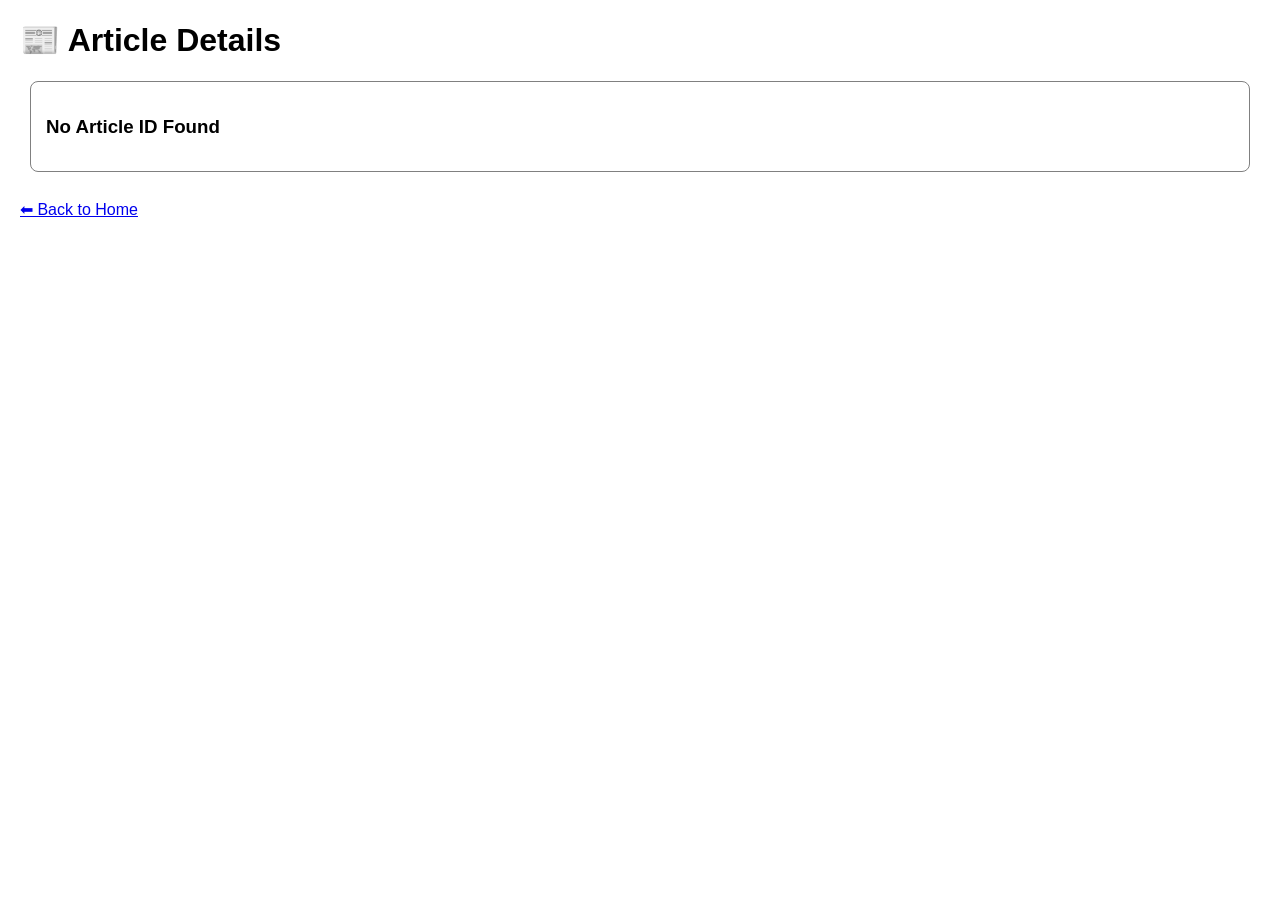
==== frontend/article.html @ 96cdbf27 "Add basic functionality" ====
<!DOCTYPE html>
<html>
<head>
  <title>Read Article</title>
  <link rel="stylesheet" href="style.css">
</head>
<body>

  <h1>📰 Article Details</h1>

  <div id="articleBox" class="card"></div>

  <br>
  <a href="index.html">⬅ Back to Home</a>

  <script>
    const API = "http://127.0.0.1:5000";

    function getArticleId() {
      const params = new URLSearchParams(window.location.search);
      return params.get("id");
    }

    async function loadArticle() {
      const articleId = getArticleId();

      if (!articleId) {
        document.getElementById("articleBox").innerHTML = "<h3>No Article ID Found</h3>";
        return;
      }

      let res = await fetch(`${API}/article/${articleId}?user_id=1`);
      let article = await res.json();

      document.getElementById("articleBox").innerHTML = `
        <h2>${article.title}</h2>
        <p><b>Category:</b> ${article.category}</p>
        <p><b>Status:</b> ${article.is_fake ? "⚠️ Fake News" : "✅ Real News"}</p>
        <hr>
        <p>${article.content}</p>

        <button onclick="likeArticle(${article.article_id})">👍 Like</button>
      `;
    }

    async function likeArticle(articleId) {
      await fetch(`${API}/like/${articleId}`, {
        method: "POST",
        headers: {"Content-Type": "application/json"},
        body: JSON.stringify({user_id: 1})
      });

      alert("✅ Article Liked!");
    }

    loadArticle();
  </script>

</body>
</html>
---- frontend/style.css ----
body {
  font-family: Arial;
  margin: 20px;
}

.card {
  border: 1px solid gray;
  padding: 15px;
  margin: 10px;
  border-radius: 8px;
}
button {
  padding: 6px 12px;
  margin: 5px;
  cursor: pointer;
}
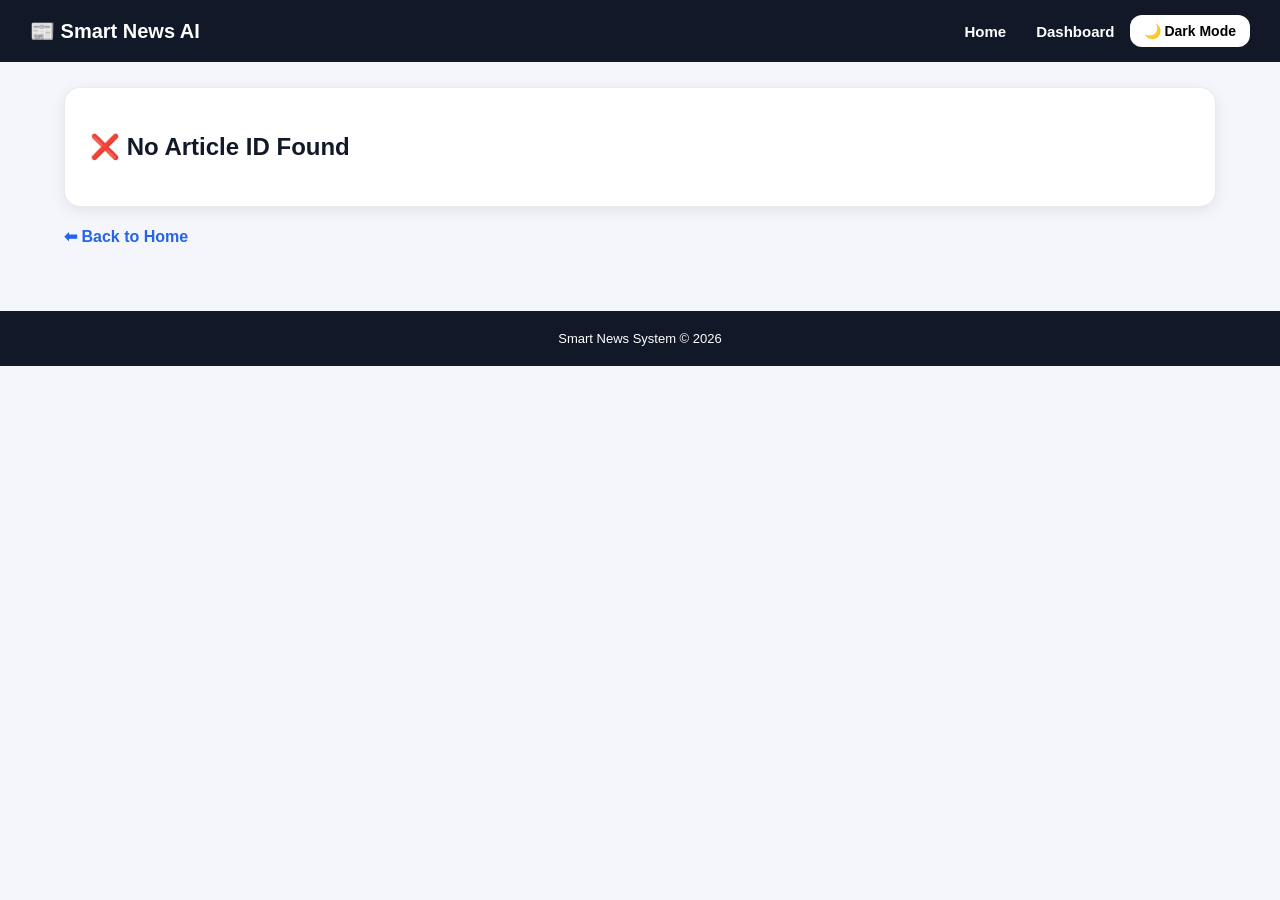
==== commit c534edda: "Merge pull request #2 from JahnviPaliwal/Db_AI_Logic Enhanced UI and dark mode toggle" ====
--- a/frontend/article.html
+++ b/frontend/article.html
@@ -1,20 +1,31 @@
-<!DOCTYPE html>
+<!-- <!DOCTYPE html>
 <html>
 <head>
   <title>Read Article</title>
   <link rel="stylesheet" href="style.css">
 </head>
+
 <body>
 
-  <h1>📰 Article Details</h1>
+  <div class="navbar">
+    <h2>📰 Smart News AI</h2>
+    <div>
+      <a href="index.html">Home</a>
+      <a href="dashboard.html">Dashboard</a>
+    </div>
+  </div>
 
-  <div id="articleBox" class="card"></div>
+  <div class="container">
+    <div id="articleBox" class="article-box">
+      <div class="loading">Loading article...</div>
+    </div>
 
-  <br>
-  <a href="index.html">⬅ Back to Home</a>
+    <a class="back-link" href="index.html">⬅ Back to Home</a>
+  </div>
 
   <script>
     const API = "http://127.0.0.1:5000";
+    const USER_ID = 1;
 
     function getArticleId() {
       const params = new URLSearchParams(window.location.search);
@@ -25,29 +36,31 @@
       const articleId = getArticleId();
 
       if (!articleId) {
-        document.getElementById("articleBox").innerHTML = "<h3>No Article ID Found</h3>";
+        document.getElementById("articleBox").innerHTML = "<h2>No Article Found</h2>";
         return;
       }
 
-      let res = await fetch(`${API}/article/${articleId}?user_id=1`);
+      let res = await fetch(`${API}/article/${articleId}?user_id=${USER_ID}`);
       let article = await res.json();
 
       document.getElementById("articleBox").innerHTML = `
-        <h2>${article.title}</h2>
+        <h1>${article.title}</h1>
         <p><b>Category:</b> ${article.category}</p>
         <p><b>Status:</b> ${article.is_fake ? "⚠️ Fake News" : "✅ Real News"}</p>
         <hr>
         <p>${article.content}</p>
 
-        <button onclick="likeArticle(${article.article_id})">👍 Like</button>
+        <div class="btn-row">
+          <button class="btn-like" onclick="likeArticle(${article.article_id})">👍 Like</button>
+        </div>
       `;
     }
 
     async function likeArticle(articleId) {
       await fetch(`${API}/like/${articleId}`, {
         method: "POST",
-        headers: {"Content-Type": "application/json"},
-        body: JSON.stringify({user_id: 1})
+        headers: { "Content-Type": "application/json" },
+        body: JSON.stringify({ user_id: USER_ID })
       });
 
       alert("✅ Article Liked!");
@@ -57,4 +70,105 @@
   </script>
 
 </body>
+</html> -->
+<!DOCTYPE html>
+<html>
+<head>
+  <title>Read Article</title>
+  <link rel="stylesheet" href="style.css">
+</head>
+
+<body>
+
+  <div class="navbar">
+    <h2>📰 Smart News AI</h2>
+
+    <div class="navbar-right">
+      <a href="index.html">Home</a>
+      <a href="dashboard.html">Dashboard</a>
+      <button class="toggle-btn" onclick="toggleDarkMode()">🌙 Dark Mode</button>
+    </div>
+  </div>
+
+  <div class="container">
+    <div id="articleBox" class="article-box">
+      <div class="loading">Loading article...</div>
+    </div>
+
+    <a class="back-link" href="index.html">⬅ Back to Home</a>
+  </div>
+
+  <div class="footer">
+    Smart News System © 2026
+  </div>
+
+  <!-- IMPORTANT: defer ensures script loads before functions are used -->
+  <script src="script.js" defer></script>
+
+  <script>
+    const USER_ID = 1;
+    const API_LOCAL = "http://127.0.0.1:5000";
+
+    function getArticleId() {
+      const params = new URLSearchParams(window.location.search);
+      return params.get("id");
+    }
+
+    async function loadArticle() {
+      const articleId = getArticleId();
+
+      if (!articleId) {
+        document.getElementById("articleBox").innerHTML =
+          "<h2>❌ No Article ID Found</h2>";
+        return;
+      }
+
+      try {
+        let res = await fetch(`${API_LOCAL}/article/${articleId}?user_id=${USER_ID}`);
+
+        if (!res.ok) {
+          document.getElementById("articleBox").innerHTML =
+            `<h2>❌ Error: Unable to fetch article (Status ${res.status})</h2>`;
+          return;
+        }
+
+        let article = await res.json();
+
+        document.getElementById("articleBox").innerHTML = `
+          <h1>${article.title}</h1>
+          <p><b>Category:</b> ${article.category}</p>
+          <p><b>Status:</b> ${article.is_fake ? "⚠️ Fake News" : "✅ Real News"}</p>
+          <hr>
+          <p>${article.content}</p>
+
+          <div class="btn-row">
+            <button class="btn-like" onclick="handleLike(${article.article_id})">👍 Like</button>
+          </div>
+        `;
+
+      } catch (error) {
+        document.getElementById("articleBox").innerHTML =
+          `<h2>❌ API Connection Failed</h2>
+           <p>Make sure backend is running on port 5000.</p>`;
+      }
+    }
+
+    function handleLike(articleId) {
+      if (typeof likeArticle === "function") {
+        likeArticle(articleId);
+      } else {
+        alert("❌ likeArticle() not found. script.js is not loading properly.");
+      }
+    }
+
+    // Apply theme safely (if function exists)
+    window.onload = function () {
+      if (typeof applyTheme === "function") {
+        applyTheme();
+      }
+      loadArticle();
+    };
+  </script>
+
+</body>
 </html>
--- a/frontend/style.css
+++ b/frontend/style.css
@@ -1,16 +1,626 @@
+/* body {
+  margin: 0;
+  font-family: "Segoe UI", sans-serif;
+  background: #f4f6fb;
+  color: #222;
+}
+
+.navbar {
+  background: #111827;
+  color: white;
+  padding: 15px 30px;
+  display: flex;
+  justify-content: space-between;
+  align-items: center;
+}
+
+.navbar h2 {
+  margin: 0;
+  font-size: 20px;
+  font-weight: 700;
+}
+
+.navbar a {
+  color: white;
+  text-decoration: none;
+  margin-left: 15px;
+  font-size: 15px;
+  font-weight: 500;
+  transition: 0.3s;
+}
+
+.navbar a:hover {
+  color: #38bdf8;
+}
+
+.container {
+  width: 90%;
+  max-width: 1200px;
+  margin: auto;
+  padding: 25px 0;
+}
+
+.heading {
+  display: flex;
+  justify-content: space-between;
+  align-items: center;
+  margin-top: 15px;
+  margin-bottom: 20px;
+}
+
+.heading h1 {
+  font-size: 24px;
+  margin: 0;
+  font-weight: 700;
+  color: #111827;
+}
+
+.search-bar {
+  display: flex;
+  gap: 10px;
+}
+
+.search-bar input {
+  padding: 10px;
+  width: 250px;
+  border: 1px solid #d1d5db;
+  border-radius: 8px;
+  outline: none;
+}
+
+.search-bar select {
+  padding: 10px;
+  border: 1px solid #d1d5db;
+  border-radius: 8px;
+  outline: none;
+}
+
+.grid {
+  display: grid;
+  grid-template-columns: repeat(auto-fit, minmax(270px, 1fr));
+  gap: 20px;
+}
+
+.card {
+  background: white;
+  border-radius: 14px;
+  padding: 18px;
+  box-shadow: 0px 4px 15px rgba(0,0,0,0.08);
+  transition: 0.3s ease;
+  border: 1px solid rgba(0,0,0,0.05);
+}
+
+.card:hover {
+  transform: translateY(-6px);
+  box-shadow: 0px 6px 20px rgba(0,0,0,0.15);
+}
+
+.card h3 {
+  margin-top: 0;
+  font-size: 18px;
+  font-weight: 700;
+  color: #111827;
+}
+
+.card p {
+  font-size: 14px;
+  line-height: 1.5;
+  color: #4b5563;
+}
+
+.badge {
+  display: inline-block;
+  padding: 6px 12px;
+  border-radius: 20px;
+  font-size: 12px;
+  font-weight: 600;
+  margin-top: 8px;
+}
+
+.badge.category {
+  background: #e0f2fe;
+  color: #0369a1;
+}
+
+.badge.fake {
+  background: #fee2e2;
+  color: #991b1b;
+}
+
+.badge.real {
+  background: #dcfce7;
+  color: #166534;
+}
+
+.badge.trending {
+  background: #fef9c3;
+  color: #854d0e;
+}
+
+.btn-row {
+  margin-top: 15px;
+  display: flex;
+  justify-content: space-between;
+  gap: 10px;
+}
+
+button {
+  flex: 1;
+  border: none;
+  padding: 10px;
+  border-radius: 10px;
+  cursor: pointer;
+  font-weight: 600;
+  font-size: 14px;
+  transition: 0.3s;
+}
+
+.btn-read {
+  background: #2563eb;
+  color: white;
+}
+
+.btn-read:hover {
+  background: #1d4ed8;
+}
+
+.btn-like {
+  background: #10b981;
+  color: white;
+}
+
+.btn-like:hover {
+  background: #059669;
+}
+
+.section-title {
+  font-size: 20px;
+  font-weight: 700;
+  margin-top: 40px;
+  margin-bottom: 20px;
+  color: #111827;
+}
+
+.footer {
+  text-align: center;
+  padding: 20px;
+  background: #111827;
+  color: white;
+  margin-top: 40px;
+  font-size: 13px;
+}
+
+.article-box {
+  background: white;
+  padding: 25px;
+  border-radius: 14px;
+  box-shadow: 0px 4px 15px rgba(0,0,0,0.08);
+}
+
+.article-box h1 {
+  margin-top: 0;
+}
+
+.article-box p {
+  font-size: 15px;
+  color: #374151;
+  line-height: 1.6;
+}
+
+.back-link {
+  display: inline-block;
+  margin-top: 20px;
+  text-decoration: none;
+  font-weight: 600;
+  color: #2563eb;
+}
+
+.loading {
+  text-align: center;
+  font-size: 16px;
+  padding: 20px;
+  font-weight: 600;
+  color: #6b7280;
+} */
+
+
+
+/* =========================
+   GLOBAL THEME VARIABLES
+========================= */
+:root {
+  --bg: #f4f6fb;
+  --text: #111827;
+  --card: #ffffff;
+  --muted: #4b5563;
+  --navbar: #111827;
+  --border: rgba(0,0,0,0.08);
+
+  --btn-primary: #2563eb;
+  --btn-primary-hover: #1d4ed8;
+
+  --btn-like: #10b981;
+  --btn-like-hover: #059669;
+
+  --shadow: 0px 4px 15px rgba(0,0,0,0.08);
+}
+
+/* =========================
+   DARK MODE VARIABLES
+========================= */
+body.dark {
+  --bg: #0b1220;
+  --text: #f9fafb;
+  --card: #111827;
+  --muted: #cbd5e1;
+  --navbar: #000000;
+  --border: rgba(255,255,255,0.12);
+
+  --btn-primary: #38bdf8;
+  --btn-primary-hover: #0ea5e9;
+
+  --btn-like: #34d399;
+  --btn-like-hover: #10b981;
+
+  --shadow: 0px 4px 15px rgba(0,0,0,0.35);
+}
+
+/* =========================
+   BASE STYLES
+========================= */
 body {
-  font-family: Arial;
-  margin: 20px;
+  margin: 0;
+  font-family: "Segoe UI", sans-serif;
+  background: var(--bg);
+  color: var(--text);
+  transition: 0.3s;
+}
+
+a {
+  text-decoration: none;
+}
+
+/* =========================
+   NAVBAR
+========================= */
+.navbar {
+  background: var(--navbar);
+  color: white;
+  padding: 15px 30px;
+  display: flex;
+  justify-content: space-between;
+  align-items: center;
+}
+
+.navbar h2 {
+  margin: 0;
+  font-size: 20px;
+  font-weight: 800;
+}
+
+.navbar a {
+  color: white;
+  margin-left: 15px;
+  font-size: 15px;
+  font-weight: 600;
+  transition: 0.3s;
+}
+
+.navbar a:hover {
+  color: #38bdf8;
+}
+
+.navbar-right {
+  display: flex;
+  align-items: center;
+  gap: 15px;
+}
+
+/* =========================
+   DARK MODE TOGGLE BUTTON
+========================= */
+.toggle-btn {
+  background: white;
+  color: black;
+  border: none;
+  padding: 8px 14px;
+  border-radius: 12px;
+  cursor: pointer;
+  font-weight: 700;
+  transition: 0.3s;
+}
+
+body.dark .toggle-btn {
+  background: #1f2937;
+  color: white;
+}
+
+.toggle-btn:hover {
+  transform: scale(1.05);
+}
+
+/* =========================
+   CONTAINER
+========================= */
+.container {
+  width: 90%;
+  max-width: 1200px;
+  margin: auto;
+  padding: 25px 0;
+}
+
+.heading {
+  display: flex;
+  justify-content: space-between;
+  align-items: center;
+  margin-top: 15px;
+  margin-bottom: 20px;
+}
+
+.heading h1 {
+  font-size: 24px;
+  margin: 0;
+  font-weight: 800;
+  color: var(--text);
+}
+
+.section-title {
+  font-size: 20px;
+  font-weight: 800;
+  margin-top: 40px;
+  margin-bottom: 20px;
+  color: var(--text);
+}
+
+/* =========================
+   SEARCH BAR
+========================= */
+.search-bar {
+  display: flex;
+  gap: 10px;
+}
+
+.search-bar input {
+  padding: 10px;
+  width: 250px;
+  border: 1px solid var(--border);
+  border-radius: 10px;
+  outline: none;
+  background: var(--card);
+  color: var(--text);
+}
+
+.search-bar select {
+  padding: 10px;
+  border: 1px solid var(--border);
+  border-radius: 10px;
+  outline: none;
+  background: var(--card);
+  color: var(--text);
+}
+
+/* =========================
+   GRID & CARDS
+========================= */
+.grid {
+  display: grid;
+  grid-template-columns: repeat(auto-fit, minmax(270px, 1fr));
+  gap: 20px;
 }
 
 .card {
-  border: 1px solid gray;
-  padding: 15px;
-  margin: 10px;
-  border-radius: 8px;
-}
+  background: var(--card);
+  border-radius: 16px;
+  padding: 18px;
+  box-shadow: var(--shadow);
+  transition: 0.3s ease;
+  border: 1px solid var(--border);
+}
+
+.card:hover {
+  transform: translateY(-6px);
+}
+
+.card h3 {
+  margin-top: 0;
+  font-size: 18px;
+  font-weight: 800;
+  color: var(--text);
+}
+
+.card p {
+  font-size: 14px;
+  line-height: 1.5;
+  color: var(--muted);
+}
+
+/* =========================
+   BADGES
+========================= */
+.badge {
+  display: inline-block;
+  padding: 6px 12px;
+  border-radius: 20px;
+  font-size: 12px;
+  font-weight: 700;
+  margin-top: 8px;
+}
+
+.badge.category {
+  background: #e0f2fe;
+  color: #0369a1;
+}
+
+.badge.fake {
+  background: #fee2e2;
+  color: #991b1b;
+}
+
+.badge.real {
+  background: #dcfce7;
+  color: #166534;
+}
+
+.badge.trending {
+  background: #fef9c3;
+  color: #854d0e;
+}
+
+/* =========================
+   BUTTONS
+========================= */
+.btn-row {
+  margin-top: 15px;
+  display: flex;
+  justify-content: space-between;
+  gap: 10px;
+}
+
 button {
-  padding: 6px 12px;
-  margin: 5px;
+  flex: 1;
+  border: none;
+  padding: 10px;
+  border-radius: 12px;
   cursor: pointer;
+  font-weight: 700;
+  font-size: 14px;
+  transition: 0.3s;
+}
+
+.btn-read {
+  background: var(--btn-primary);
+  color: white;
+}
+
+.btn-read:hover {
+  background: var(--btn-primary-hover);
+}
+
+.btn-like {
+  background: var(--btn-like);
+  color: white;
+}
+
+.btn-like:hover {
+  background: var(--btn-like-hover);
+}
+
+/* =========================
+   ARTICLE BOX
+========================= */
+.article-box {
+  background: var(--card);
+  padding: 25px;
+  border-radius: 16px;
+  box-shadow: var(--shadow);
+  border: 1px solid var(--border);
+}
+
+.article-box h1 {
+  margin-top: 0;
+}
+
+.article-box p {
+  font-size: 15px;
+  color: var(--muted);
+  line-height: 1.7;
+}
+
+.back-link {
+  display: inline-block;
+  margin-top: 20px;
+  font-weight: 700;
+  color: var(--btn-primary);
+}
+
+/* =========================
+   FOOTER
+========================= */
+.footer {
+  text-align: center;
+  padding: 20px;
+  background: var(--navbar);
+  color: white;
+  margin-top: 40px;
+  font-size: 13px;
+}
+
+/* =========================
+   LOADING
+========================= */
+.loading {
+  text-align: center;
+  font-size: 16px;
+  padding: 20px;
+  font-weight: 700;
+  color: var(--muted);
+}
+
+/* =========================
+   MODAL POPUP (FAKE NEWS)
+========================= */
+.modal-overlay {
+  position: fixed;
+  top: 0;
+  left: 0;
+  height: 100vh;
+  width: 100%;
+  background: rgba(0,0,0,0.65);
+  display: flex;
+  justify-content: center;
+  align-items: center;
+  z-index: 999;
+  opacity: 0;
+  pointer-events: none;
+  transition: 0.3s;
+}
+
+.modal-overlay.show {
+  opacity: 1;
+  pointer-events: auto;
+}
+
+.modal-box {
+  background: var(--card);
+  width: 90%;
+  max-width: 480px;
+  padding: 25px;
+  border-radius: 18px;
+  box-shadow: var(--shadow);
+  text-align: center;
+  transform: scale(0.8);
+  transition: 0.3s;
+  border: 1px solid var(--border);
+}
+
+.modal-overlay.show .modal-box {
+  transform: scale(1);
+}
+
+.modal-box h2 {
+  margin-top: 0;
+  font-size: 22px;
+  color: #dc2626;
+  font-weight: 900;
+}
+
+.modal-box p {
+  font-size: 14px;
+  color: var(--muted);
+  line-height: 1.5;
+}
+
+.modal-btn {
+  margin-top: 15px;
+  background: #dc2626;
+  color: white;
+  padding: 12px;
+  border-radius: 12px;
+  font-weight: 800;
+  border: none;
+  cursor: pointer;
+}
+
+.modal-btn:hover {
+  background: #b91c1c;
 }
--- a/frontend/style.css
+++ b/frontend/style.css
@@ -1,16 +1,626 @@
+/* body {
+  margin: 0;
+  font-family: "Segoe UI", sans-serif;
+  background: #f4f6fb;
+  color: #222;
+}
+
+.navbar {
+  background: #111827;
+  color: white;
+  padding: 15px 30px;
+  display: flex;
+  justify-content: space-between;
+  align-items: center;
+}
+
+.navbar h2 {
+  margin: 0;
+  font-size: 20px;
+  font-weight: 700;
+}
+
+.navbar a {
+  color: white;
+  text-decoration: none;
+  margin-left: 15px;
+  font-size: 15px;
+  font-weight: 500;
+  transition: 0.3s;
+}
+
+.navbar a:hover {
+  color: #38bdf8;
+}
+
+.container {
+  width: 90%;
+  max-width: 1200px;
+  margin: auto;
+  padding: 25px 0;
+}
+
+.heading {
+  display: flex;
+  justify-content: space-between;
+  align-items: center;
+  margin-top: 15px;
+  margin-bottom: 20px;
+}
+
+.heading h1 {
+  font-size: 24px;
+  margin: 0;
+  font-weight: 700;
+  color: #111827;
+}
+
+.search-bar {
+  display: flex;
+  gap: 10px;
+}
+
+.search-bar input {
+  padding: 10px;
+  width: 250px;
+  border: 1px solid #d1d5db;
+  border-radius: 8px;
+  outline: none;
+}
+
+.search-bar select {
+  padding: 10px;
+  border: 1px solid #d1d5db;
+  border-radius: 8px;
+  outline: none;
+}
+
+.grid {
+  display: grid;
+  grid-template-columns: repeat(auto-fit, minmax(270px, 1fr));
+  gap: 20px;
+}
+
+.card {
+  background: white;
+  border-radius: 14px;
+  padding: 18px;
+  box-shadow: 0px 4px 15px rgba(0,0,0,0.08);
+  transition: 0.3s ease;
+  border: 1px solid rgba(0,0,0,0.05);
+}
+
+.card:hover {
+  transform: translateY(-6px);
+  box-shadow: 0px 6px 20px rgba(0,0,0,0.15);
+}
+
+.card h3 {
+  margin-top: 0;
+  font-size: 18px;
+  font-weight: 700;
+  color: #111827;
+}
+
+.card p {
+  font-size: 14px;
+  line-height: 1.5;
+  color: #4b5563;
+}
+
+.badge {
+  display: inline-block;
+  padding: 6px 12px;
+  border-radius: 20px;
+  font-size: 12px;
+  font-weight: 600;
+  margin-top: 8px;
+}
+
+.badge.category {
+  background: #e0f2fe;
+  color: #0369a1;
+}
+
+.badge.fake {
+  background: #fee2e2;
+  color: #991b1b;
+}
+
+.badge.real {
+  background: #dcfce7;
+  color: #166534;
+}
+
+.badge.trending {
+  background: #fef9c3;
+  color: #854d0e;
+}
+
+.btn-row {
+  margin-top: 15px;
+  display: flex;
+  justify-content: space-between;
+  gap: 10px;
+}
+
+button {
+  flex: 1;
+  border: none;
+  padding: 10px;
+  border-radius: 10px;
+  cursor: pointer;
+  font-weight: 600;
+  font-size: 14px;
+  transition: 0.3s;
+}
+
+.btn-read {
+  background: #2563eb;
+  color: white;
+}
+
+.btn-read:hover {
+  background: #1d4ed8;
+}
+
+.btn-like {
+  background: #10b981;
+  color: white;
+}
+
+.btn-like:hover {
+  background: #059669;
+}
+
+.section-title {
+  font-size: 20px;
+  font-weight: 700;
+  margin-top: 40px;
+  margin-bottom: 20px;
+  color: #111827;
+}
+
+.footer {
+  text-align: center;
+  padding: 20px;
+  background: #111827;
+  color: white;
+  margin-top: 40px;
+  font-size: 13px;
+}
+
+.article-box {
+  background: white;
+  padding: 25px;
+  border-radius: 14px;
+  box-shadow: 0px 4px 15px rgba(0,0,0,0.08);
+}
+
+.article-box h1 {
+  margin-top: 0;
+}
+
+.article-box p {
+  font-size: 15px;
+  color: #374151;
+  line-height: 1.6;
+}
+
+.back-link {
+  display: inline-block;
+  margin-top: 20px;
+  text-decoration: none;
+  font-weight: 600;
+  color: #2563eb;
+}
+
+.loading {
+  text-align: center;
+  font-size: 16px;
+  padding: 20px;
+  font-weight: 600;
+  color: #6b7280;
+} */
+
+
+
+/* =========================
+   GLOBAL THEME VARIABLES
+========================= */
+:root {
+  --bg: #f4f6fb;
+  --text: #111827;
+  --card: #ffffff;
+  --muted: #4b5563;
+  --navbar: #111827;
+  --border: rgba(0,0,0,0.08);
+
+  --btn-primary: #2563eb;
+  --btn-primary-hover: #1d4ed8;
+
+  --btn-like: #10b981;
+  --btn-like-hover: #059669;
+
+  --shadow: 0px 4px 15px rgba(0,0,0,0.08);
+}
+
+/* =========================
+   DARK MODE VARIABLES
+========================= */
+body.dark {
+  --bg: #0b1220;
+  --text: #f9fafb;
+  --card: #111827;
+  --muted: #cbd5e1;
+  --navbar: #000000;
+  --border: rgba(255,255,255,0.12);
+
+  --btn-primary: #38bdf8;
+  --btn-primary-hover: #0ea5e9;
+
+  --btn-like: #34d399;
+  --btn-like-hover: #10b981;
+
+  --shadow: 0px 4px 15px rgba(0,0,0,0.35);
+}
+
+/* =========================
+   BASE STYLES
+========================= */
 body {
-  font-family: Arial;
-  margin: 20px;
+  margin: 0;
+  font-family: "Segoe UI", sans-serif;
+  background: var(--bg);
+  color: var(--text);
+  transition: 0.3s;
+}
+
+a {
+  text-decoration: none;
+}
+
+/* =========================
+   NAVBAR
+========================= */
+.navbar {
+  background: var(--navbar);
+  color: white;
+  padding: 15px 30px;
+  display: flex;
+  justify-content: space-between;
+  align-items: center;
+}
+
+.navbar h2 {
+  margin: 0;
+  font-size: 20px;
+  font-weight: 800;
+}
+
+.navbar a {
+  color: white;
+  margin-left: 15px;
+  font-size: 15px;
+  font-weight: 600;
+  transition: 0.3s;
+}
+
+.navbar a:hover {
+  color: #38bdf8;
+}
+
+.navbar-right {
+  display: flex;
+  align-items: center;
+  gap: 15px;
+}
+
+/* =========================
+   DARK MODE TOGGLE BUTTON
+========================= */
+.toggle-btn {
+  background: white;
+  color: black;
+  border: none;
+  padding: 8px 14px;
+  border-radius: 12px;
+  cursor: pointer;
+  font-weight: 700;
+  transition: 0.3s;
+}
+
+body.dark .toggle-btn {
+  background: #1f2937;
+  color: white;
+}
+
+.toggle-btn:hover {
+  transform: scale(1.05);
+}
+
+/* =========================
+   CONTAINER
+========================= */
+.container {
+  width: 90%;
+  max-width: 1200px;
+  margin: auto;
+  padding: 25px 0;
+}
+
+.heading {
+  display: flex;
+  justify-content: space-between;
+  align-items: center;
+  margin-top: 15px;
+  margin-bottom: 20px;
+}
+
+.heading h1 {
+  font-size: 24px;
+  margin: 0;
+  font-weight: 800;
+  color: var(--text);
+}
+
+.section-title {
+  font-size: 20px;
+  font-weight: 800;
+  margin-top: 40px;
+  margin-bottom: 20px;
+  color: var(--text);
+}
+
+/* =========================
+   SEARCH BAR
+========================= */
+.search-bar {
+  display: flex;
+  gap: 10px;
+}
+
+.search-bar input {
+  padding: 10px;
+  width: 250px;
+  border: 1px solid var(--border);
+  border-radius: 10px;
+  outline: none;
+  background: var(--card);
+  color: var(--text);
+}
+
+.search-bar select {
+  padding: 10px;
+  border: 1px solid var(--border);
+  border-radius: 10px;
+  outline: none;
+  background: var(--card);
+  color: var(--text);
+}
+
+/* =========================
+   GRID & CARDS
+========================= */
+.grid {
+  display: grid;
+  grid-template-columns: repeat(auto-fit, minmax(270px, 1fr));
+  gap: 20px;
 }
 
 .card {
-  border: 1px solid gray;
-  padding: 15px;
-  margin: 10px;
-  border-radius: 8px;
-}
+  background: var(--card);
+  border-radius: 16px;
+  padding: 18px;
+  box-shadow: var(--shadow);
+  transition: 0.3s ease;
+  border: 1px solid var(--border);
+}
+
+.card:hover {
+  transform: translateY(-6px);
+}
+
+.card h3 {
+  margin-top: 0;
+  font-size: 18px;
+  font-weight: 800;
+  color: var(--text);
+}
+
+.card p {
+  font-size: 14px;
+  line-height: 1.5;
+  color: var(--muted);
+}
+
+/* =========================
+   BADGES
+========================= */
+.badge {
+  display: inline-block;
+  padding: 6px 12px;
+  border-radius: 20px;
+  font-size: 12px;
+  font-weight: 700;
+  margin-top: 8px;
+}
+
+.badge.category {
+  background: #e0f2fe;
+  color: #0369a1;
+}
+
+.badge.fake {
+  background: #fee2e2;
+  color: #991b1b;
+}
+
+.badge.real {
+  background: #dcfce7;
+  color: #166534;
+}
+
+.badge.trending {
+  background: #fef9c3;
+  color: #854d0e;
+}
+
+/* =========================
+   BUTTONS
+========================= */
+.btn-row {
+  margin-top: 15px;
+  display: flex;
+  justify-content: space-between;
+  gap: 10px;
+}
+
 button {
-  padding: 6px 12px;
-  margin: 5px;
+  flex: 1;
+  border: none;
+  padding: 10px;
+  border-radius: 12px;
   cursor: pointer;
+  font-weight: 700;
+  font-size: 14px;
+  transition: 0.3s;
+}
+
+.btn-read {
+  background: var(--btn-primary);
+  color: white;
+}
+
+.btn-read:hover {
+  background: var(--btn-primary-hover);
+}
+
+.btn-like {
+  background: var(--btn-like);
+  color: white;
+}
+
+.btn-like:hover {
+  background: var(--btn-like-hover);
+}
+
+/* =========================
+   ARTICLE BOX
+========================= */
+.article-box {
+  background: var(--card);
+  padding: 25px;
+  border-radius: 16px;
+  box-shadow: var(--shadow);
+  border: 1px solid var(--border);
+}
+
+.article-box h1 {
+  margin-top: 0;
+}
+
+.article-box p {
+  font-size: 15px;
+  color: var(--muted);
+  line-height: 1.7;
+}
+
+.back-link {
+  display: inline-block;
+  margin-top: 20px;
+  font-weight: 700;
+  color: var(--btn-primary);
+}
+
+/* =========================
+   FOOTER
+========================= */
+.footer {
+  text-align: center;
+  padding: 20px;
+  background: var(--navbar);
+  color: white;
+  margin-top: 40px;
+  font-size: 13px;
+}
+
+/* =========================
+   LOADING
+========================= */
+.loading {
+  text-align: center;
+  font-size: 16px;
+  padding: 20px;
+  font-weight: 700;
+  color: var(--muted);
+}
+
+/* =========================
+   MODAL POPUP (FAKE NEWS)
+========================= */
+.modal-overlay {
+  position: fixed;
+  top: 0;
+  left: 0;
+  height: 100vh;
+  width: 100%;
+  background: rgba(0,0,0,0.65);
+  display: flex;
+  justify-content: center;
+  align-items: center;
+  z-index: 999;
+  opacity: 0;
+  pointer-events: none;
+  transition: 0.3s;
+}
+
+.modal-overlay.show {
+  opacity: 1;
+  pointer-events: auto;
+}
+
+.modal-box {
+  background: var(--card);
+  width: 90%;
+  max-width: 480px;
+  padding: 25px;
+  border-radius: 18px;
+  box-shadow: var(--shadow);
+  text-align: center;
+  transform: scale(0.8);
+  transition: 0.3s;
+  border: 1px solid var(--border);
+}
+
+.modal-overlay.show .modal-box {
+  transform: scale(1);
+}
+
+.modal-box h2 {
+  margin-top: 0;
+  font-size: 22px;
+  color: #dc2626;
+  font-weight: 900;
+}
+
+.modal-box p {
+  font-size: 14px;
+  color: var(--muted);
+  line-height: 1.5;
+}
+
+.modal-btn {
+  margin-top: 15px;
+  background: #dc2626;
+  color: white;
+  padding: 12px;
+  border-radius: 12px;
+  font-weight: 800;
+  border: none;
+  cursor: pointer;
+}
+
+.modal-btn:hover {
+  background: #b91c1c;
 }
